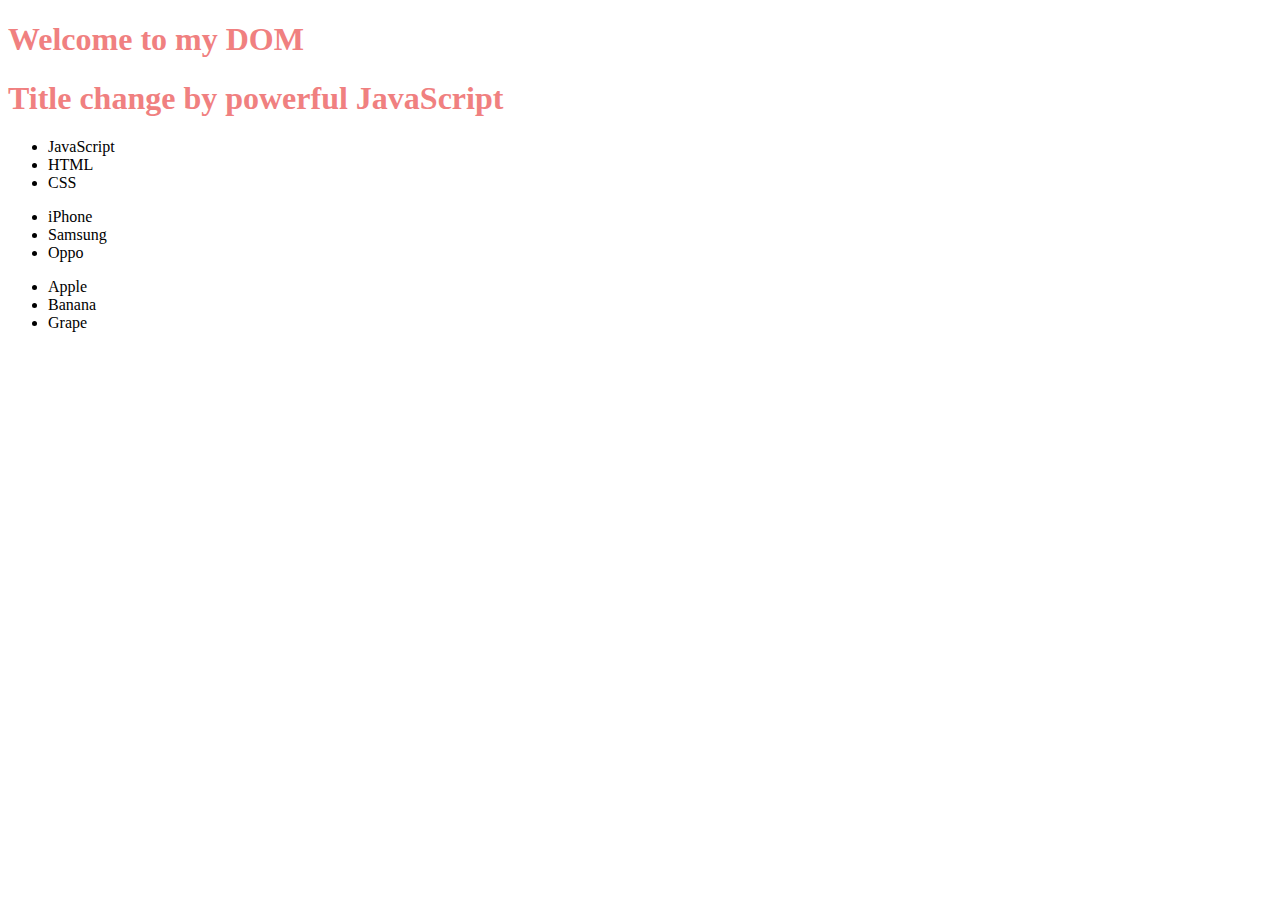
==== index.html @ 371cfddc "second" ====
<!DOCTYPE html>
<html lang="en">

<head>
    <meta charset="UTF-8">
    <meta http-equiv="X-UA-Compatible" content="IE=edge">
    <meta name="viewport" content="width=device-width, initial-scale=1.0">
    <title>Tour of DOM</title>
    <link rel="stylesheet" href="styles/style.css">
</head>

<body>
    <header>
        <h1>Welcome to my DOM</h1>
    </header>
    <main>
        <h1 id="title">My awesome Document object Model</h1>
        <ul id="new">
            <li>JavaScript</li>
            <li>HTML</li>
            <li>CSS</li>
        </ul>
        <ul>
            <li id="abc">iPhone</li>
            <li>Samsung</li>
            <li>Oppo</li>
        </ul>
        <ul class="folmul">
            <li class="fruits-item">Apple</li>
            <li class="fruits-item">Banana</li>
            <li class="fruits-item">Grape</li>
        </ul>
    </main>
    <script src="js/dom.js"></script>
    <script>
        const student = {
            name: 'Shakib',
            ID: 228011216,
            study: function (time) {
                console.log(time, 'very busy man');
            }
        }
        console.log('wow great!');
        const liCollection = document.getElementsByTagName('li');
        //console.log(liCollection);
        for (const li of liCollection) {
            //console.log(li.innerText);
        }

        const h1Collection = document.getElementsByTagName('h1');
        for (const h1 of h1Collection) {
            console.log(h1.innerText);
        }

        const fruits = document.getElementsByClassName('fruits-item');
        for (const fruit of fruits) {
            console.log(fruit.innerText);
        }
        //console.log(fruits);

        const fol = document.querySelector('.folmul li');
        // for (const foll of fol) {
        //     console.log(foll.innerText);
        // }
        console.log(fol.innerText);

        const newh1 = document.getElementById('title');
        newh1.innerText = 'Title change by powerful JavaScript';
    </script>
</body>

</html>
---- styles/style.css ----
h1 {
    color: lightcoral;
}
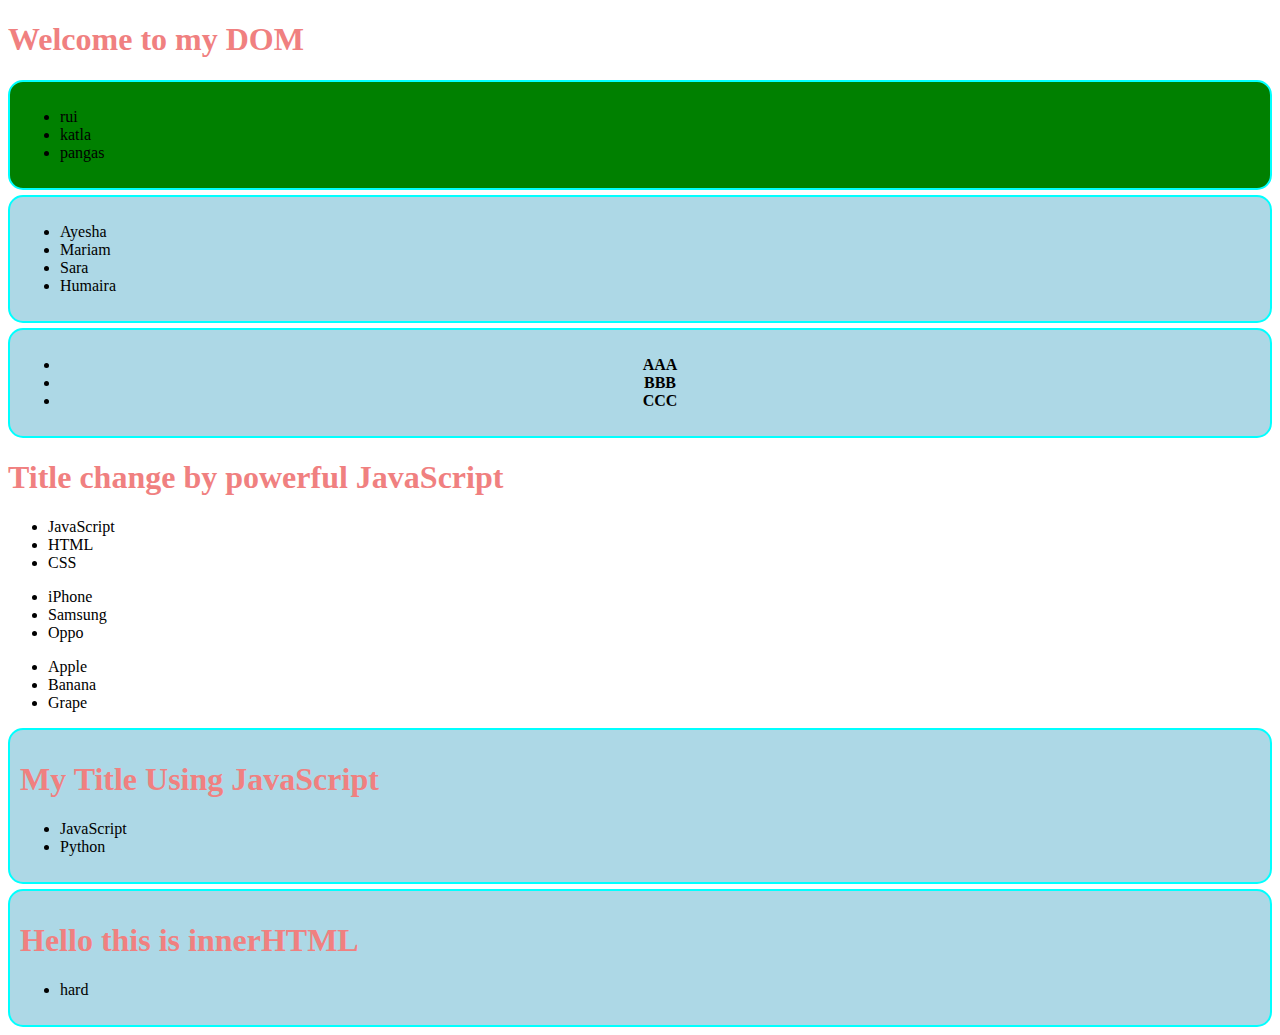
==== commit cd5b785e: "final" ====
--- a/index.html
+++ b/index.html
@@ -11,10 +11,32 @@
 
 <body>
     <header>
-        <h1>Welcome to my DOM</h1>
+        <h1 id="check" class="abc bcd cde">Welcome to my DOM</h1>
     </header>
-    <main>
-        <h1 id="title">My awesome Document object Model</h1>
+    <main id="sectional">
+        <section id="fish">
+            <ul>
+                <li>rui</li>
+                <li>katla</li>
+                <li>pangas</li>
+            </ul>
+        </section>
+        <section id="likedName" class="container font-size">
+            <ul id="priyo">
+                <li>Ayesha</li>
+                <li>Mariam</li>
+                <li>Sara</li>
+            </ul>
+        </section>
+        <section id="text">
+            <ul>
+                <li>AAA</li>
+                <li>BBB</li>
+                <li>CCC</li>
+            </ul>
+        </section>
+
+        <h1 id="title" class="hello">My awesome Document object Model</h1>
         <ul id="new">
             <li>JavaScript</li>
             <li>HTML</li>
@@ -32,6 +54,8 @@
         </ul>
     </main>
     <script src="js/dom.js"></script>
+    <script src="js/append.js"></script>
+    <script src="js/styleInJs.js"></script>
     <script>
         const student = {
             name: 'Shakib',
--- a/styles/style.css
+++ b/styles/style.css
@@ -1,3 +1,12 @@
 h1 {
     color: lightcoral;
+}
+
+.font-size {
+    font-size: 3em;
+}
+
+.text-align {
+    font-weight: bold;
+    text-align: center;
 }